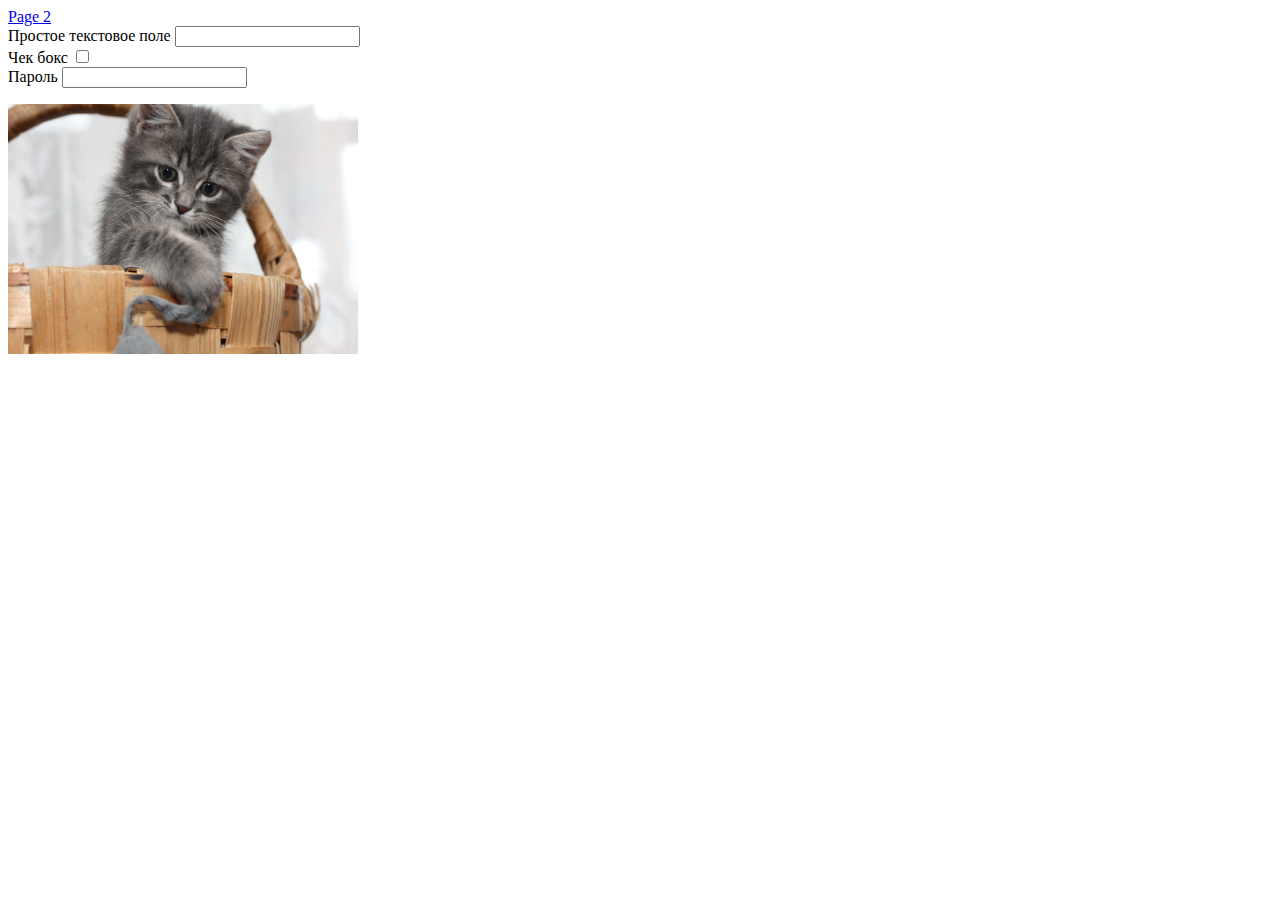
==== page1.html @ fc2f005c "image <img> в конце сайта" ====
<!DOCTYPE html>
<html lang="en">
<head>
    <meta charset="UTF-8">
    <meta http-equiv="X-UA-Compatible" content="IE=edge">
    <meta name="viewport" content="width=device-width, initial-scale=1.0">
    <title>page 1</title>
</head>
<body>
    <a href="page2.html" target="_blank">Page 2</a>
    <form action="">
        <label for="field1">Простое текстовое поле</label> <input type="text" id="field1"> <br>

        <label for="field2">Чек бокс</label>
        <input type="checkbox" name="" id="field2"> <br>

        <label for="field3">Пароль</label>
        <input type="password" name="" id="field3"> <br>
    <p><img src="cat.jpg" alt="Котик" height="250" width="350"></p>
    </form>
</body>
</html>
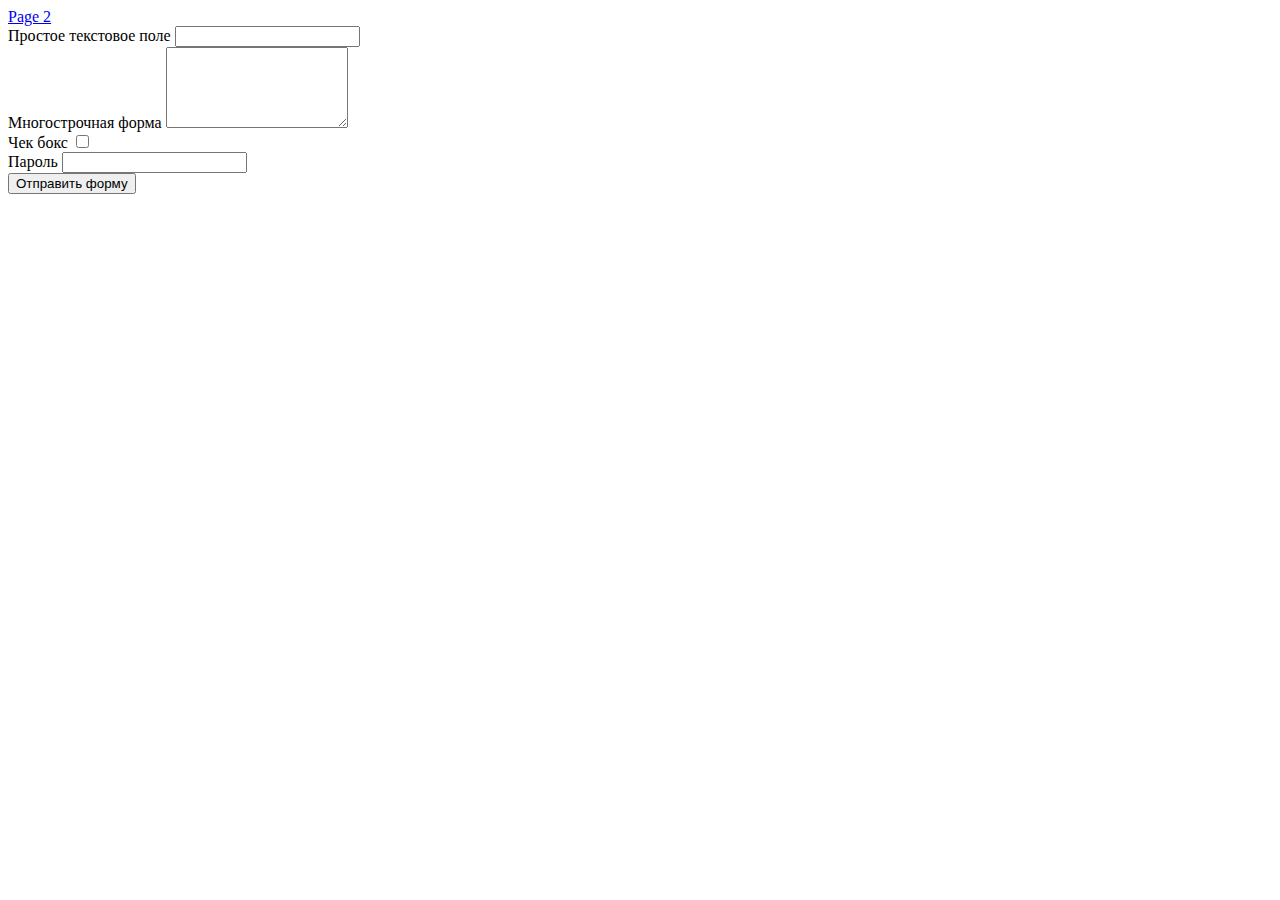
==== commit ceaf15a2: "textarea 16-19str" ====
--- a/page1.html
+++ b/page1.html
@@ -5,18 +5,26 @@
     <meta http-equiv="X-UA-Compatible" content="IE=edge">
     <meta name="viewport" content="width=device-width, initial-scale=1.0">
     <title>page 1</title>
+    <link href="https://cdn.jsdelivr.net/npm/bootstrap@5.0.2/dist/css/bootstrap.min.css" rel="stylesheet" integrity="sha384-EVSTQN3/azprG1Anm3QDgpJLIm9Nao0Yz1ztcQTwFspd3yD65VohhpuuCOmLASjC" crossorigin="anonymous">
 </head>
 <body>
     <a href="page2.html" target="_blank">Page 2</a>
     <form action="">
-        <label for="field1">Простое текстовое поле</label> <input type="text" id="field1"> <br>
-
-        <label for="field2">Чек бокс</label>
-        <input type="checkbox" name="" id="field2"> <br>
+        <label class="lead" for="field1">Простое текстовое поле</label> <input class="form-control form-control-lg" type="text" id="field1"> <br>
+        
+        
+    <div class="mb-3">
+            <label for="Textarea1" class="form-label">Многострочная форма</label>
+            <textarea class="form-control" id="Textarea1" rows="5"></textarea>
+          </div>
+        
+          <label for="field2">Чек бокс</label>
+        <input class="form-check-input" type="checkbox" name="" id="field2"> <br>
 
         <label for="field3">Пароль</label>
-        <input type="password" name="" id="field3"> <br>
-    <p><img src="cat.jpg" alt="Котик" height="250" width="350"></p>
+        <input class="form-control form-control-sm" type="password" name="" id="field3"> <br>
+        <input type="button" class="btn btn-success" value="Отправить форму">
+    
     </form>
 </body>
 </html>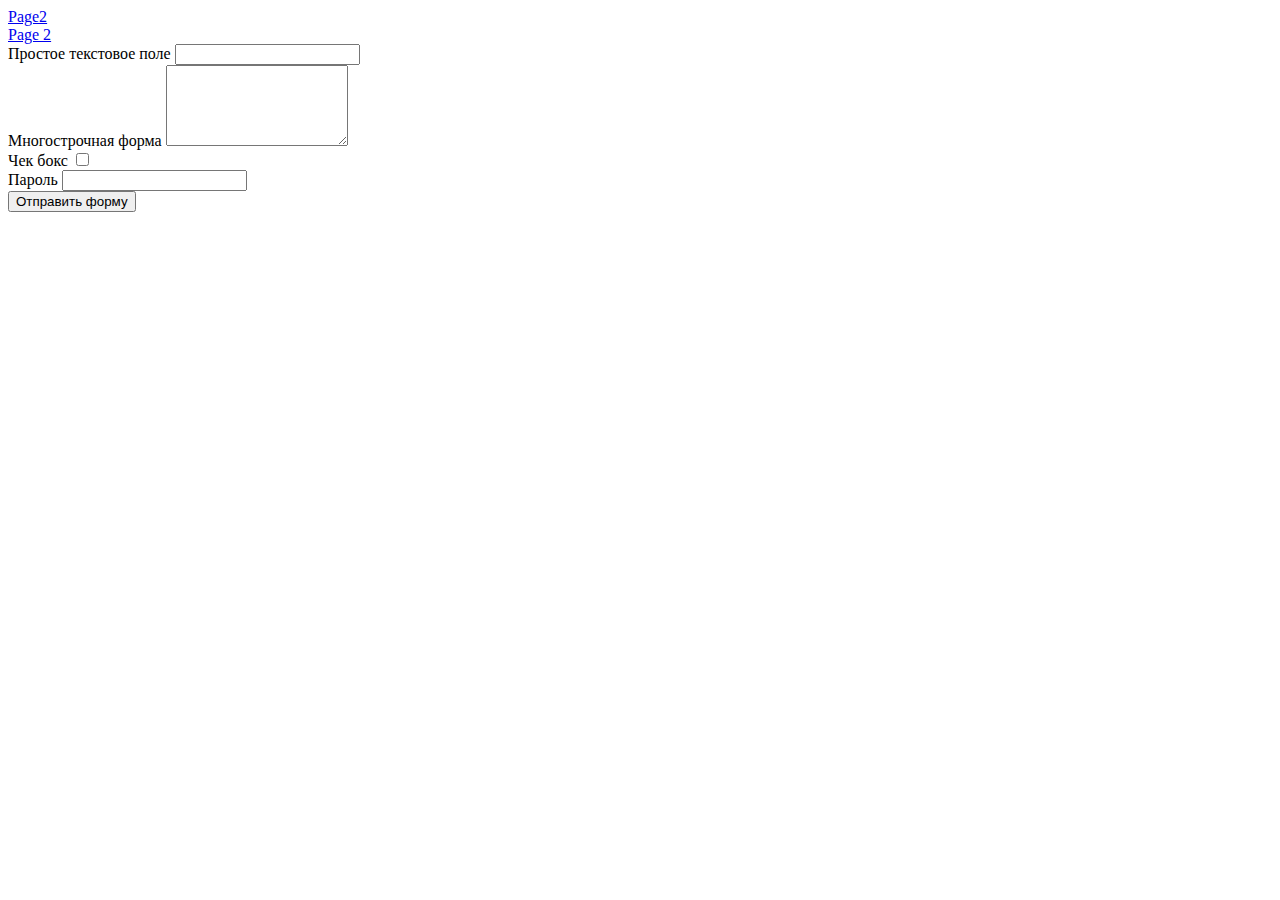
==== commit 225fe643: "Navbar" ====
--- a/page1.html
+++ b/page1.html
@@ -8,6 +8,11 @@
     <link href="https://cdn.jsdelivr.net/npm/bootstrap@5.0.2/dist/css/bootstrap.min.css" rel="stylesheet" integrity="sha384-EVSTQN3/azprG1Anm3QDgpJLIm9Nao0Yz1ztcQTwFspd3yD65VohhpuuCOmLASjC" crossorigin="anonymous">
 </head>
 <body>
+    <nav class="navbar bg-body-tertiary">
+        <div class="container-fluid">
+          <span class="navbar-brand mb-0 h1"><a href="page2.html">Page2</a></span>
+        </div>
+      </nav>
     <a href="page2.html" target="_blank">Page 2</a>
     <form action="">
         <label class="lead" for="field1">Простое текстовое поле</label> <input class="form-control form-control-lg" type="text" id="field1"> <br>
